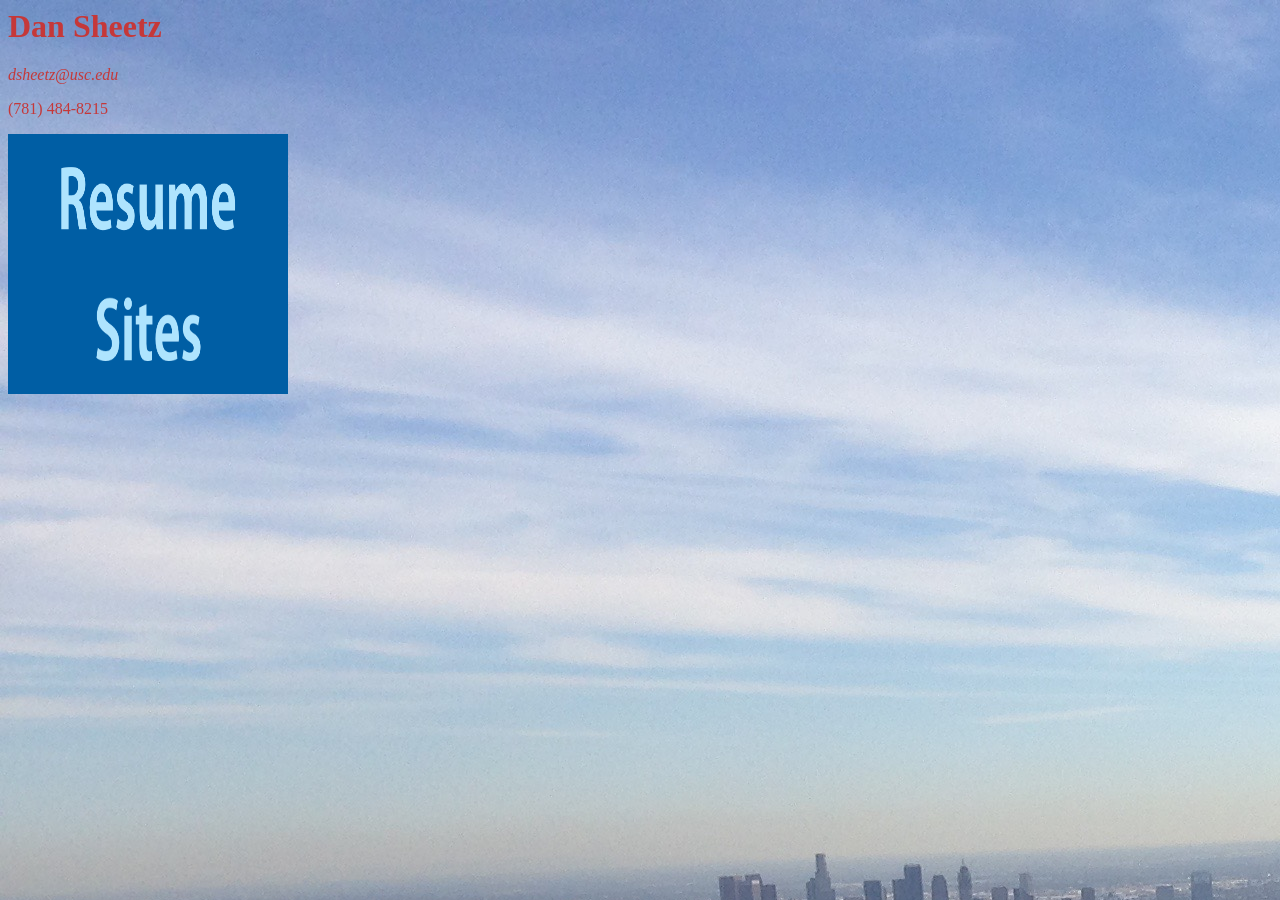
==== index.html @ 80e15d5f "test2-rv17" ====
<html>
<link rel="icon" type="image/png" href="logo.ico/favicon-16x16.png" sizes="16x16">
<link rel="icon" type="image/png" href="logo.ico/favicon-32x32.png" sizes="32x32">


<head>
<title>Dan Sheetz Homepage yo</title>
</head>

<body

style="
	background-image: url(ho.jpg);
	color: #C53839;
">

<h1>Dan Sheetz</h1>

<em>dsheetz@usc.edu</em>
<p>
(781) 484-8215
</p>


<a href="resume"><img src="resume.jpg"
  alt="World Wide Web Consortium Home"
  width="280" height="130" border="0" /></a>

<br/>
<diframe 
style="
	width: 420; 
	height: 315; 
"
src="https://www.youtube.com/embed/K4d4u6iHPMY?&autoplay=1&loop=1&autohide=1">
</iframe>

<a href="sheetz"><img src="sites.jpg"
  alt="World Wide Web Consortium Home"
  width="280" height="130" border="0" /></a>




<body/>






<html/>
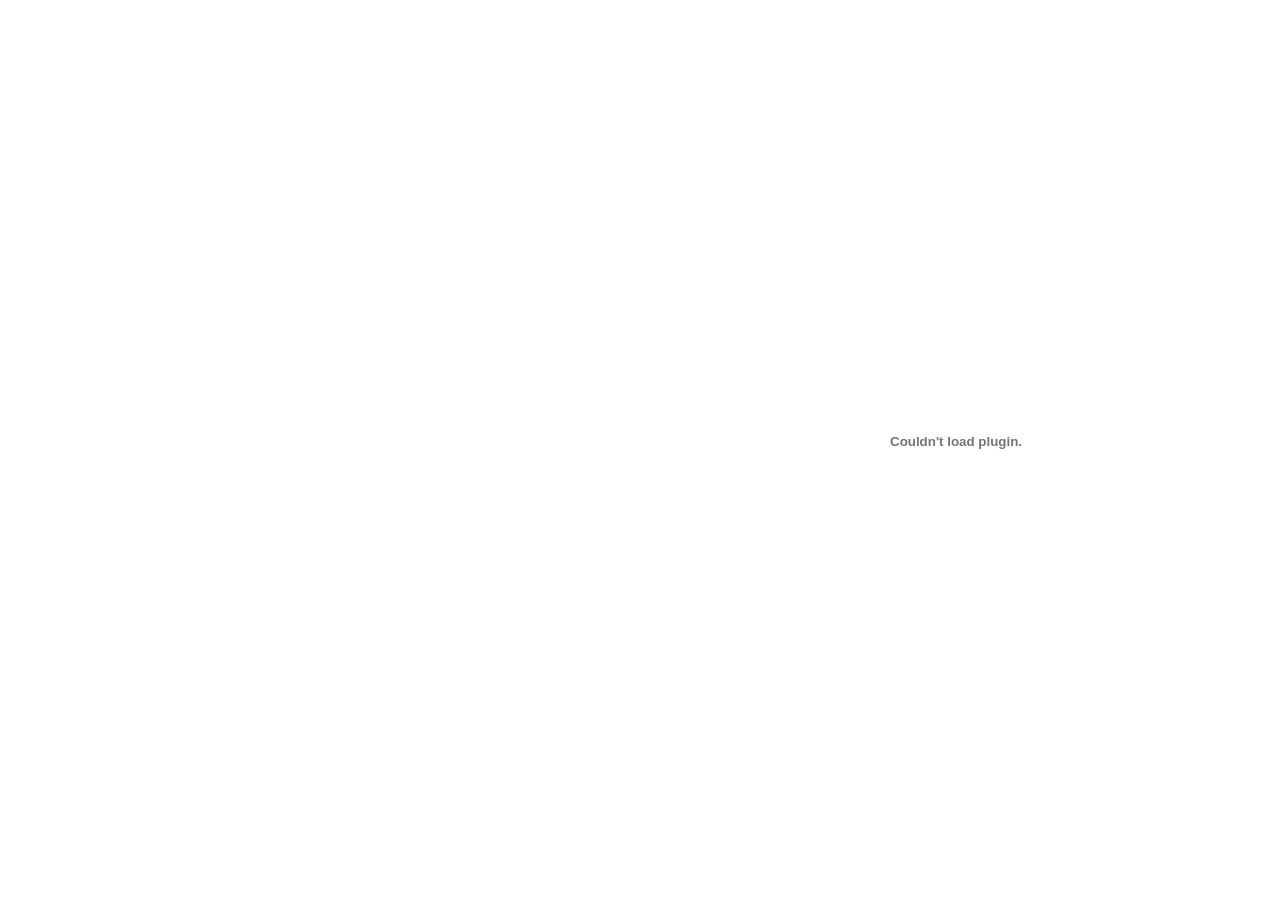
==== commit 34e96243: "res-page-update-nov14" ====
--- a/index.html
+++ b/index.html
@@ -1,52 +1,18 @@
 <html>
+
 <link rel="icon" type="image/png" href="logo.ico/favicon-16x16.png" sizes="16x16">
 <link rel="icon" type="image/png" href="logo.ico/favicon-32x32.png" sizes="32x32">
-
 
 <head>
 <title>Dan Sheetz Homepage yo</title>
 </head>
 
-<body
+<body>
 
-style="
-	background-image: url(ho.jpg);
-	color: #C53839;
-">
-
-<h1>Dan Sheetz</h1>
-
-<em>dsheetz@usc.edu</em>
-<p>
-(781) 484-8215
-</p>
-
-
-<a href="resume"><img src="resume.jpg"
-  alt="World Wide Web Consortium Home"
-  width="280" height="130" border="0" /></a>
-
-<br/>
-<diframe 
-style="
-	width: 420; 
-	height: 315; 
-"
-src="https://www.youtube.com/embed/K4d4u6iHPMY?&autoplay=1&loop=1&autohide=1">
-</iframe>
-
-<a href="sheetz"><img src="sites.jpg"
-  alt="World Wide Web Consortium Home"
-  width="280" height="130" border="0" /></a>
+<object align="right" width="50%" height="98%" data="Resume5web.pdf" media="PDF";>
 
 
 
 
-<body/>
-
-
-
-
-
-
-<html/>+</body>
+</html>
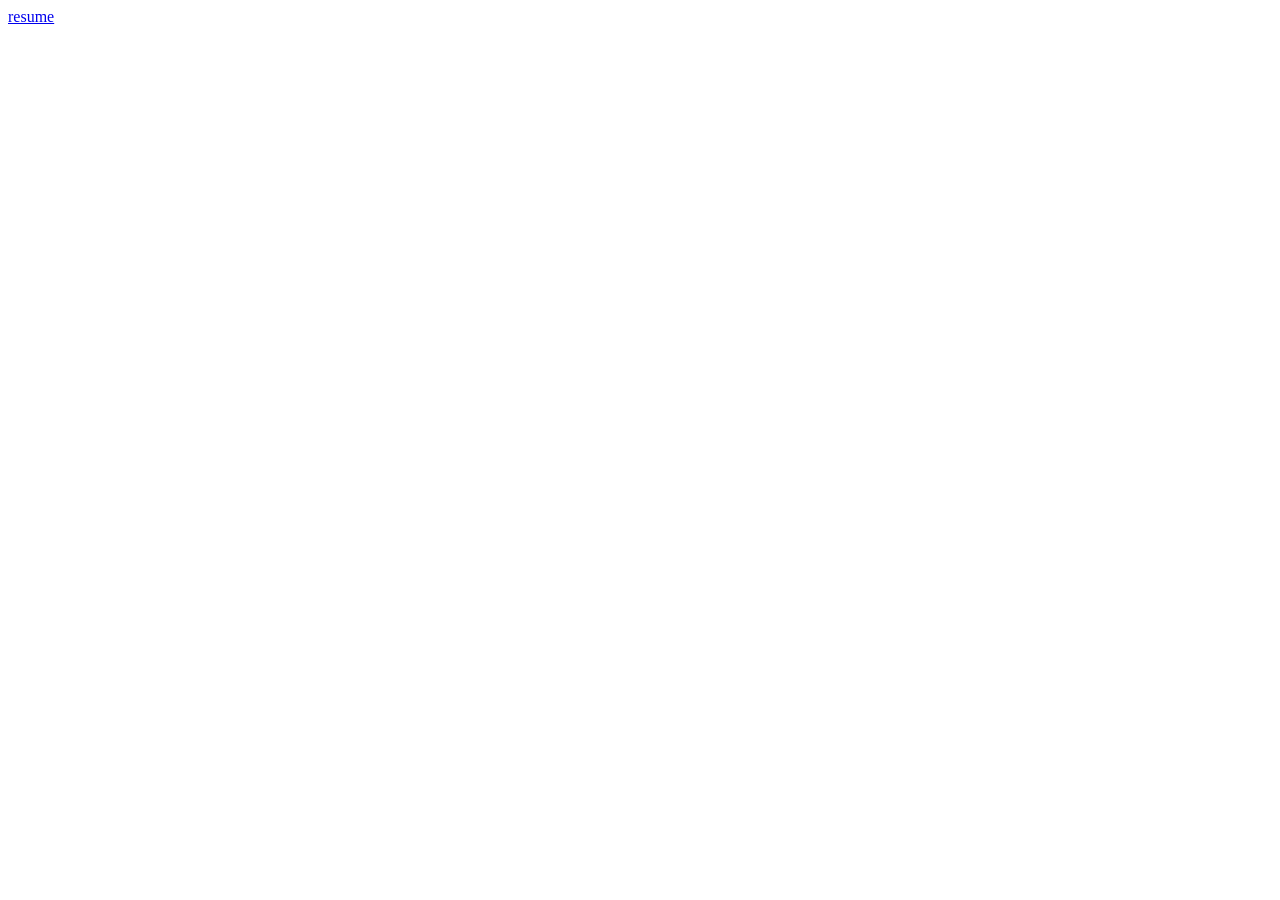
==== commit 94af3645: "homepage-resume-link" ====
--- a/index.html
+++ b/index.html
@@ -9,9 +9,7 @@
 
 <body>
 
-<object align="right" width="50%" height="98%" data="Resume5web.pdf" media="PDF";>
-
-
+<a href="resume">resume</a>
 
 
 </body>
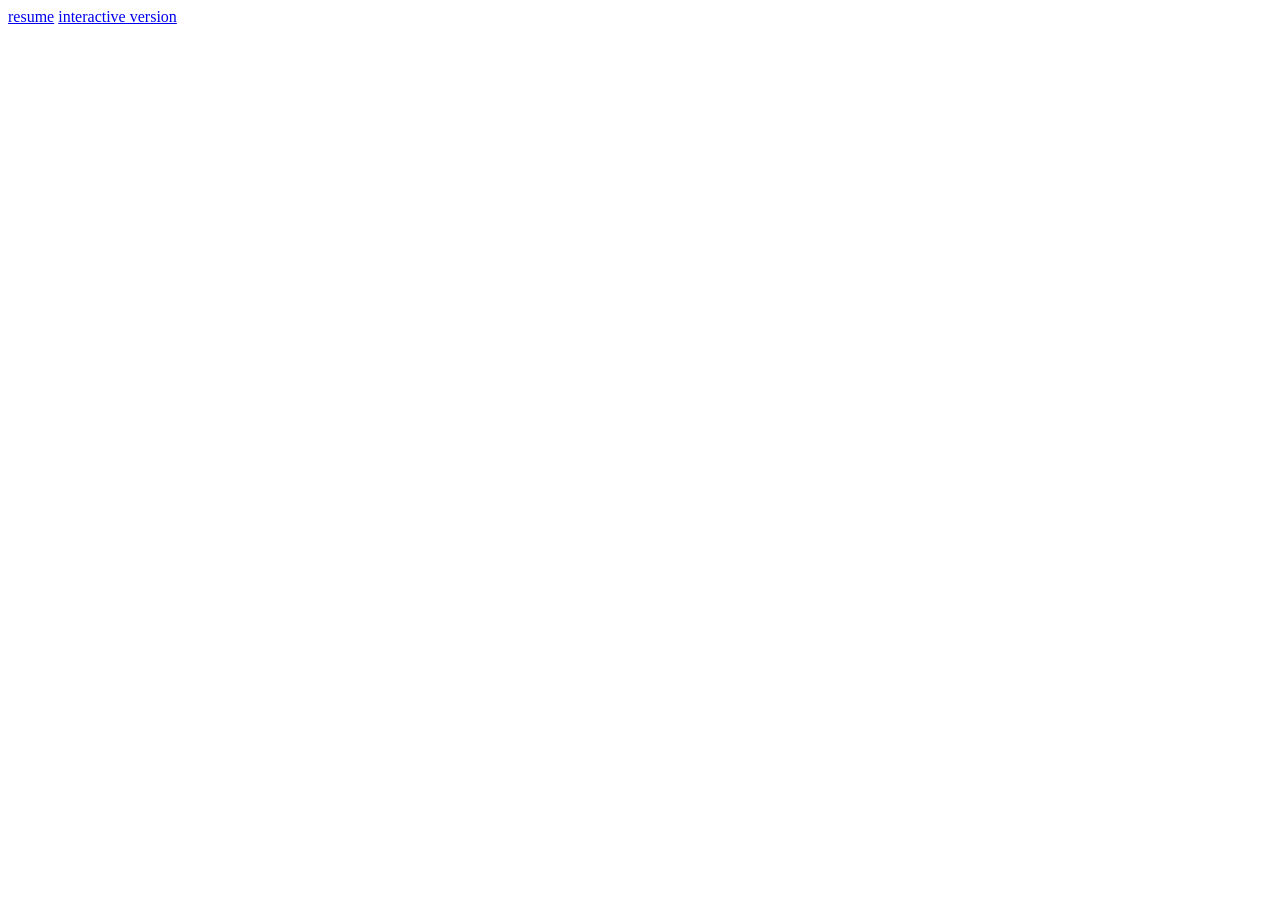
==== commit fc1b526d: "Interactive-resume-nov15" ====
--- a/index.html
+++ b/index.html
@@ -10,6 +10,7 @@
 <body>
 
 <a href="resume">resume</a>
+<a href="interactive-resume">interactive version</a>
 
 
 </body>
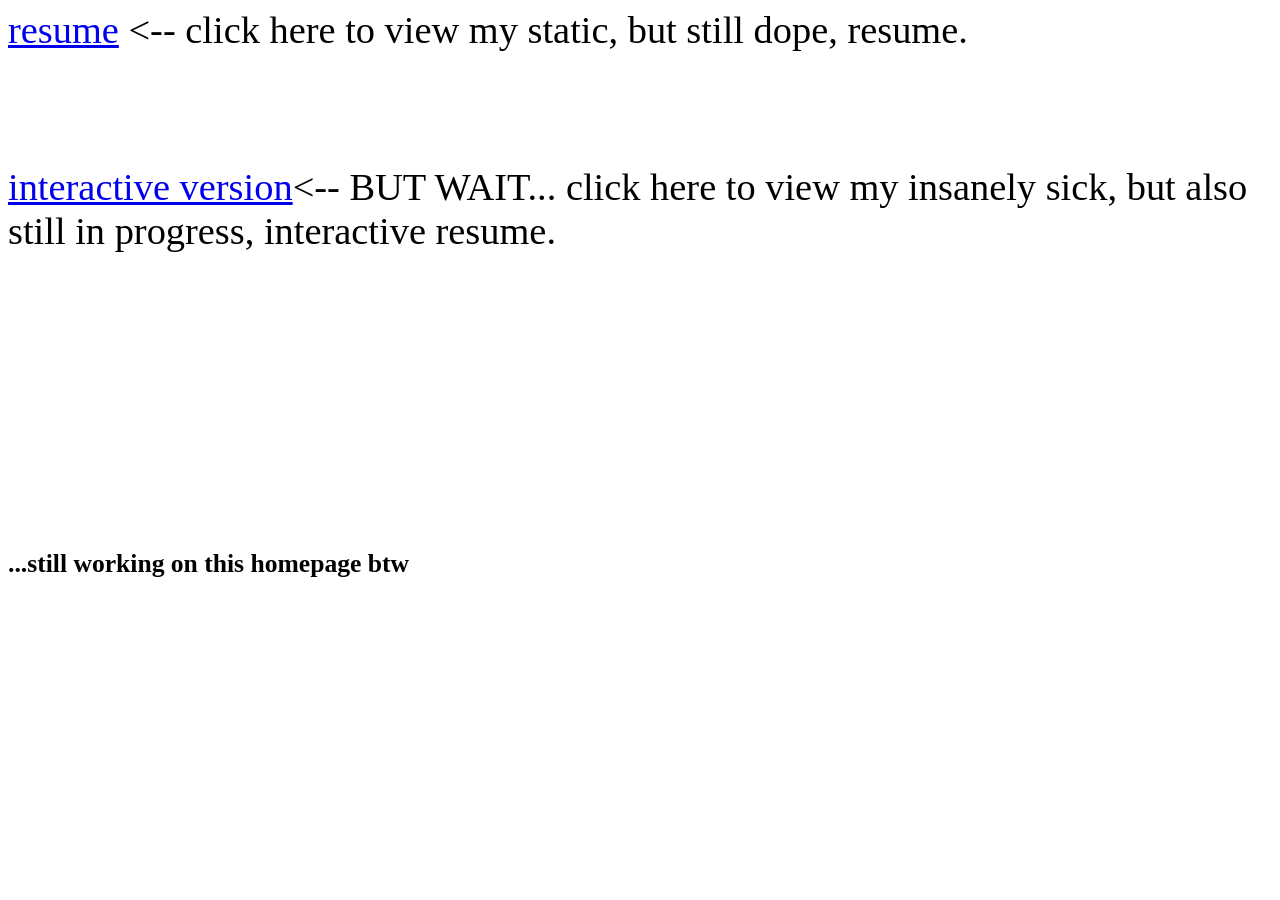
==== commit 36e484a3: "homepage-link-update" ====
--- a/index.html
+++ b/index.html
@@ -5,13 +5,36 @@
 
 <head>
 <title>Dan Sheetz Homepage yo</title>
+
+<style>
+
+html{font-family: avenir;}
+p {font-size: 3vw;}
+h6 {font-size: 2vw;}
+
+</style>
+
+
 </head>
 
 <body>
 
-<a href="resume">resume</a>
-<a href="interactive-resume">interactive version</a>
+<p><a href="resume">resume</a> <-- click here to view my static, but still dope, resume.</p>
+</br>
+</br>
+<p><a href="interactive-resume">interactive version</a><-- BUT WAIT... click here to view my insanely sick, but also still in progress, interactive resume.</p>
+</br>
+</br>
+</br>
+</br>
+</br>
+</br>
+</br>
+</br>
+</br>
+</br>
+</br>
 
-
+<h6>...still working on this homepage btw</h6>
 </body>
 </html>
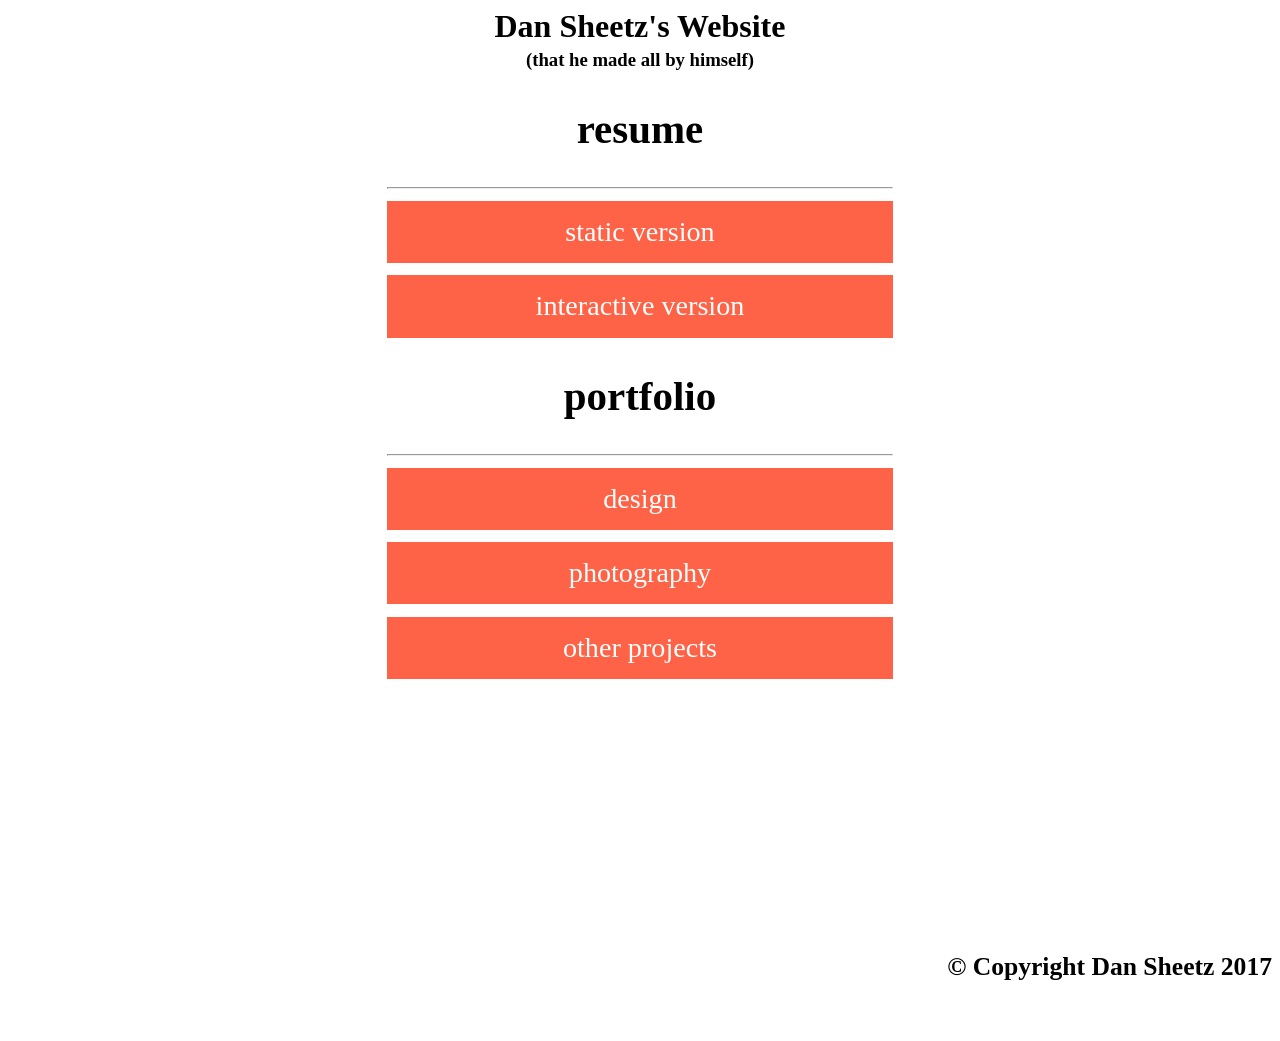
==== commit b717d260: "flight-nov26 homepage, resume page, back buttons" ====
--- a/index.html
+++ b/index.html
@@ -1,40 +1,128 @@
 <html>
 
-<link rel="icon" type="image/png" href="logo.ico/favicon-16x16.png" sizes="16x16">
-<link rel="icon" type="image/png" href="logo.ico/favicon-32x32.png" sizes="32x32">
-
 <head>
-<title>Dan Sheetz Homepage yo</title>
+<title>Home</title>
 
 <style>
 
 html{font-family: avenir;}
 p {font-size: 3vw;}
-h6 {font-size: 2vw;}
+h6 {font-size: 2vw; text-align:right;}
+a{text-decoration:none;color: white;}
+
+#container{
+	text-align: center;
+	padding-left: 30%;
+	padding-right: 30%;
+	height: 100%;
+	width: 40%;
+}
+
+#header{
+	width: 100%;
+}
+
+#header h1{
+	margin-bottom: -15px;
+}
+
+#container h2 {
+	font-size: 3.2vw;
+}
+
+#res-container{
+	width: 100%;
+}
+#portfolio-container{
+	width: 100%;
+}
+
+
+.button{
+	background-color: tomato;
+	text-align: center;
+	padding-top:3%;
+	padding-bottom: 3%;
+	font-size: 2.2vw;
+	width: 80%;
+	padding-left: 10%;
+	padding-right: 10%;
+	margin-top: 2.4%;
+
+}
+
+.button:hover{
+	background-color: skyblue;
+}
+
+#static{
+	width:100%;
+}
+
+#interactive{
+ 	width:100%;
+}
+#footer{
+	width: 100%;
+}
 
 </style>
-
-
 </head>
-
 <body>
 
-<p><a href="resume">resume</a> <-- click here to view my static, but still dope, resume.</p>
-</br>
-</br>
-<p><a href="interactive-resume">interactive version</a><-- BUT WAIT... click here to view my insanely sick, but also still in progress, interactive resume.</p>
-</br>
-</br>
-</br>
-</br>
-</br>
-</br>
-</br>
-</br>
-</br>
-</br>
-</br>
+<div id="container">
+	<div id="header">
+	<h1>Dan Sheetz's Website</h1>
+	<h3>(that he made all by himself)</h3>
+		</div><!--close header-->
+	<div id="res-container">
+	<h2>resume</h2>
+		<hr/>
+		<div id="static">
+			<a href="resume">
+				<div class="button">
+					static version
+					</div><!--close button-->
+				</a>
+			</div><!--close static-->
+		<div id="interactive">
+			<a href="interactive-resume">
+				<div class="button">
+					interactive version
+					</div><!--close button-->
+				</a>
+			</div><!--close interactive-->	
+		</div><!--close res-container-->
 
-<h6>...still working on this homepage btw</h6>
+	<div id="portfolio-container">
+		<h2>portfolio</h2>
+			<hr/>
+			<div id="design">
+				<a href="design">
+					<div class="button">
+						design
+						</div><!--close button-->
+					</a>
+				</div><!--close design-->
+			<div id="photography">
+				<a href="photography">
+					<div class="button">
+						photography
+						</div><!--close button-->
+					</a>
+				</div><!--close photography-->	
+			<div id="projects">
+				<a href="projects">
+					<div class="button">
+						other projects
+						</div><!--close button-->
+					</a>
+				</div><!--close projects-->	
+		</div><!--close portfolio-container-->
+
+</div><!--close container-->
+<div id="footer">
+<h6>© Copyright Dan Sheetz 2017</h6>
+	</div><!--close footer-->
 </body>
 </html>
